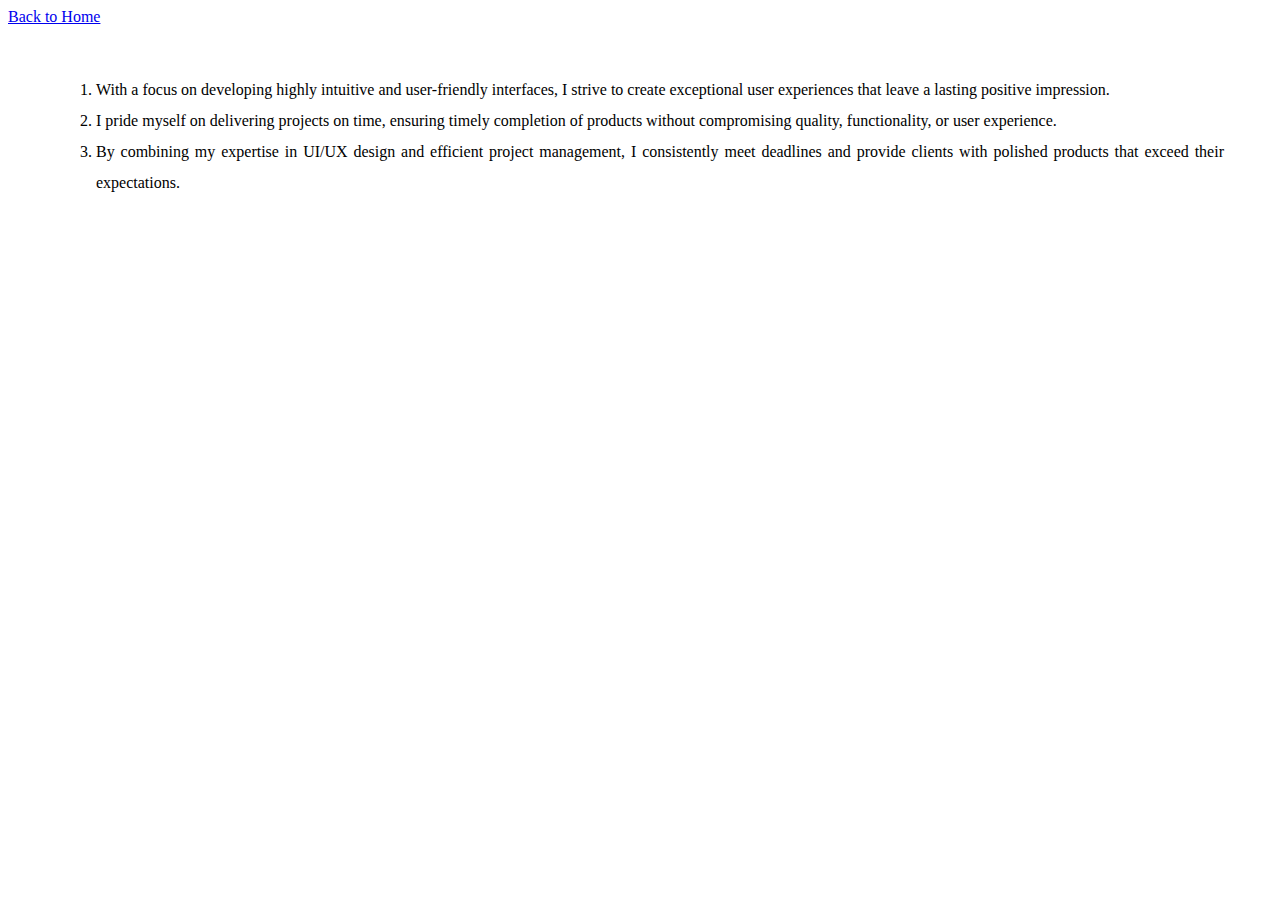
==== products/single-product.html @ e8b2b031 "editing alt" ====
<!DOCTYPE html>
<html lang="en">
<head>
    <meta charset="UTF-8">
    <meta http-equiv="X-UA-Compatible" content="IE=edge">
    <meta name="viewport" content="width=device-width, initial-scale=1.0">
    <title>Myweb</title>
    <link rel="icon" href="../media/image/favicon.png" type="image/png">

   
    <link rel="stylesheet" href="../css/single.css">
    <meta name="Description" content="Beautiful, responsive design, checkout Myweb for more">
</head>
<body>

    <a href="../index.html">Back to Home</a>
    <ol class="single">
        <li>With a focus on developing highly intuitive and user-friendly interfaces, I strive to create exceptional user experiences that leave a lasting positive impression.</li>
        <li>I pride myself on delivering projects on time, ensuring timely completion of products without compromising quality, functionality, or user experience.</li>
        <li>By combining my expertise in UI/UX design and efficient project management, I consistently meet deadlines and provide clients with polished products that exceed their expectations.
        </li>
    </ol>
</body>
</html>
---- css/single.css ----
.single{
    margin: 3rem;
    text-align: justify;
    line-height: 31px;
}
body {
    background-image: url("../media/image/desert-unsplash.jpg");
        background-repeat: no-repeat;
        background-size: cover; 
  
}
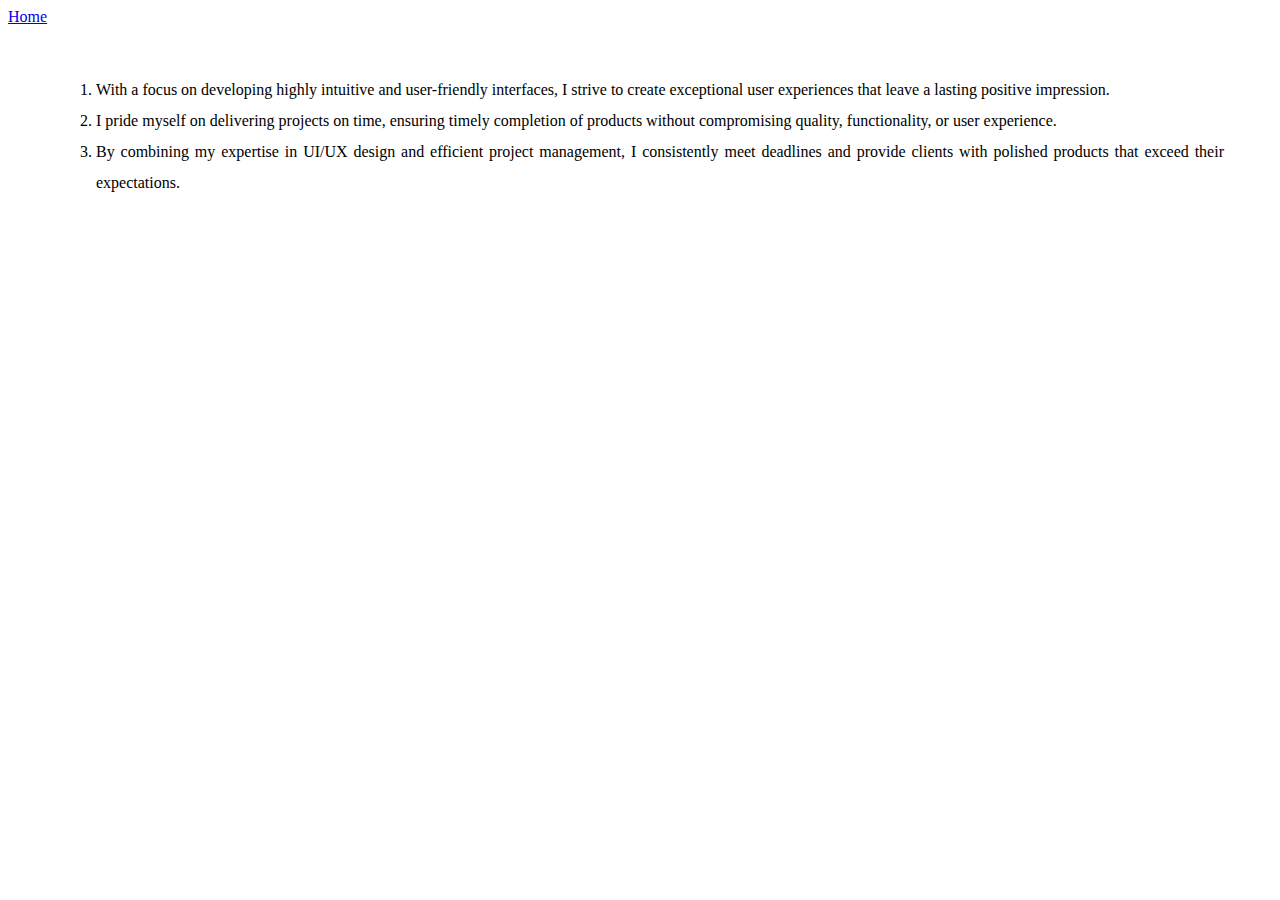
==== commit 5bfc7388: "minor modificatio" ====
--- a/products/single-product.html
+++ b/products/single-product.html
@@ -13,7 +13,7 @@
 </head>
 <body>
 
-    <a href="../index.html">Back to Home</a>
+    <a href="../index.html">Home</a>
     <ol class="single">
         <li>With a focus on developing highly intuitive and user-friendly interfaces, I strive to create exceptional user experiences that leave a lasting positive impression.</li>
         <li>I pride myself on delivering projects on time, ensuring timely completion of products without compromising quality, functionality, or user experience.</li>
